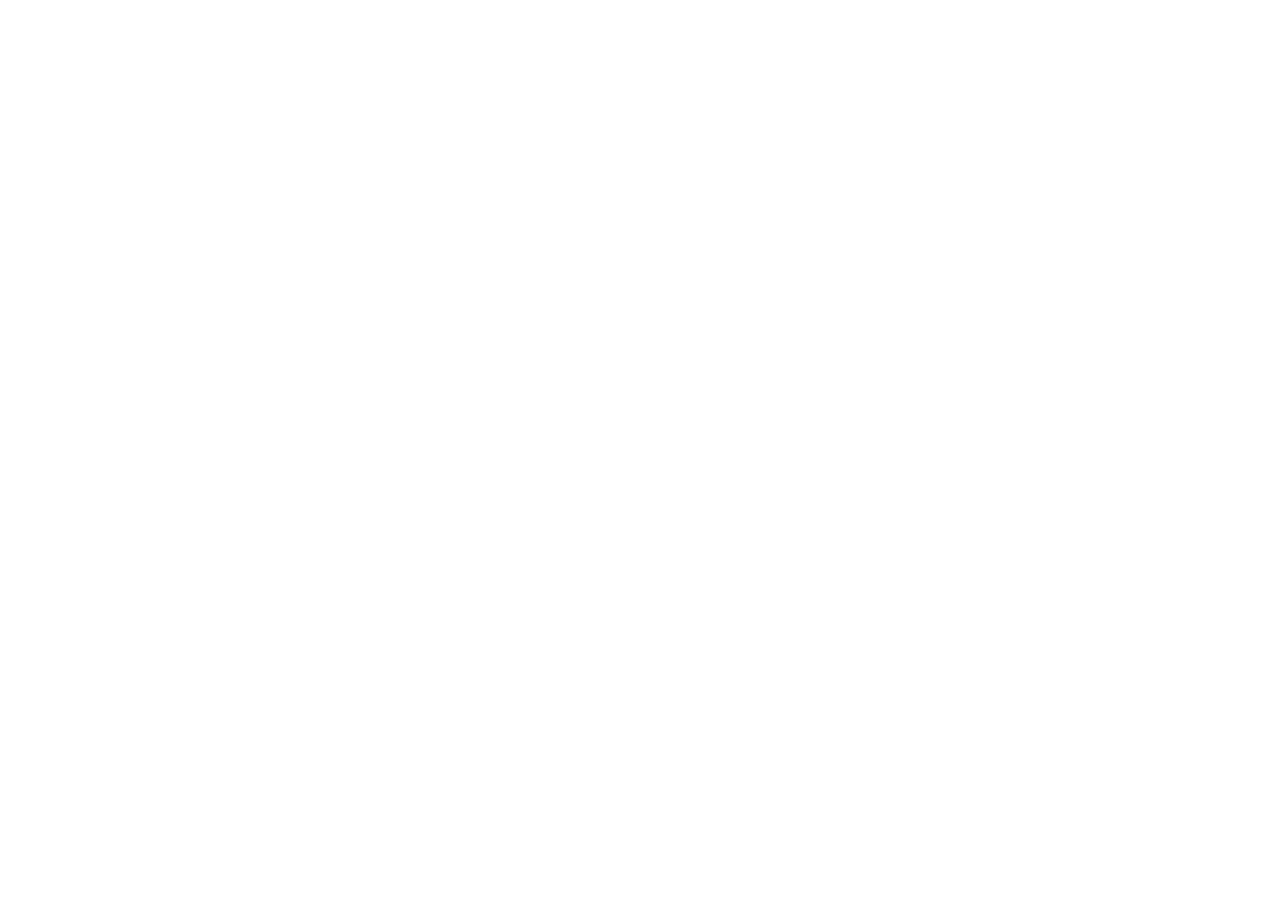
==== docs/index.html @ c324a697 "Initial Commit" ====
<!DOCTYPE html>
<html lang="en">
    <head>
        <meta charset="utf-8">
		<meta name="viewport" content="width=device-width, initial-scale=1.0">
		<title>Isbo</title>
		<link rel="icon" type="image/png" href=""/>
		<link rel="stylesheet" href="style.css">
    </head>

    <body>
    </body>
</html>
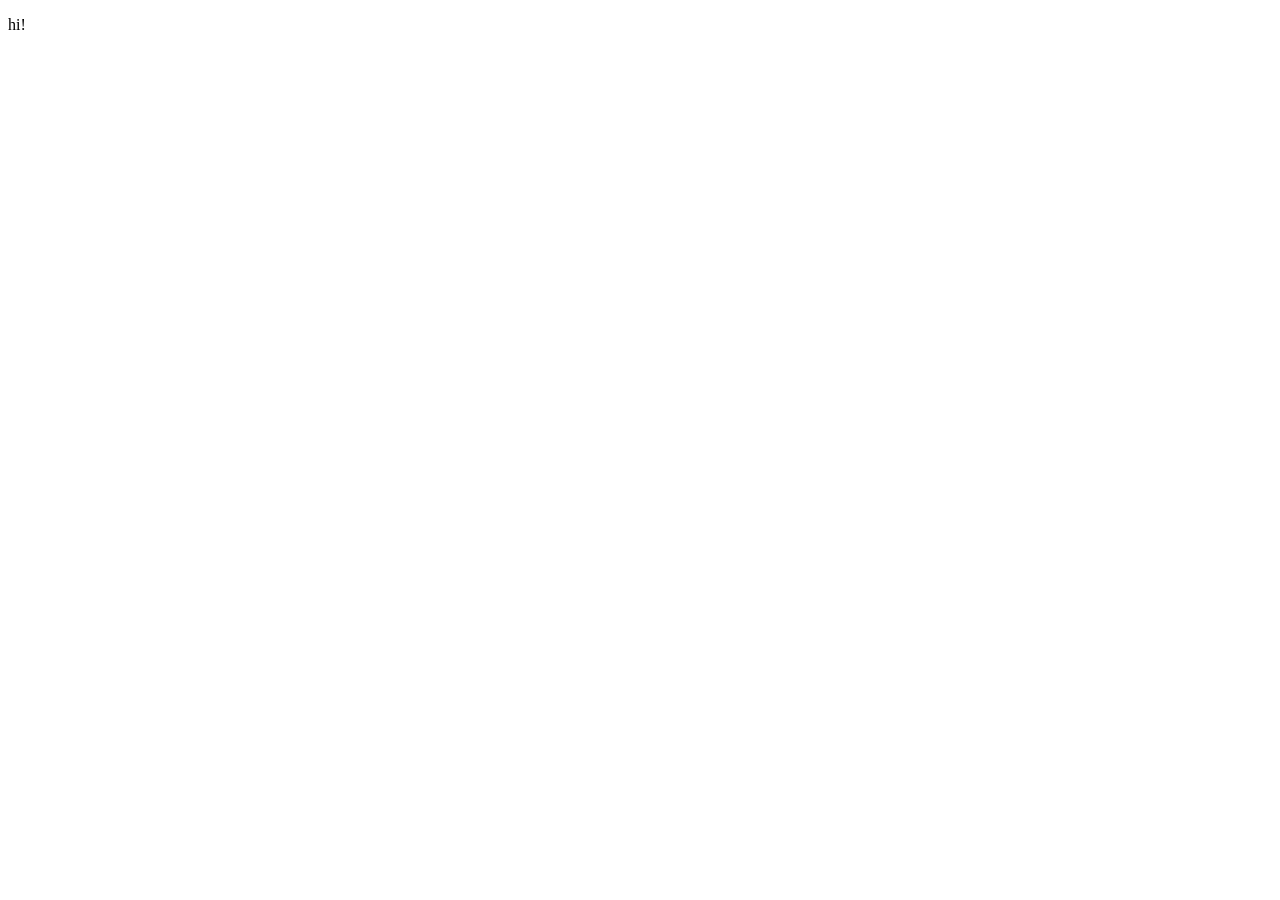
==== commit 9ea30e68: "blank webpage" ====
--- a/docs/index.html
+++ b/docs/index.html
@@ -6,8 +6,10 @@
 		<title>Isbo</title>
 		<link rel="icon" type="image/png" href=""/>
 		<link rel="stylesheet" href="style.css">
+        <script type="text/javascript" src="script.js"></script>
     </head>
 
     <body>
+        <p>hi!</p>
     </body>
 </html>
